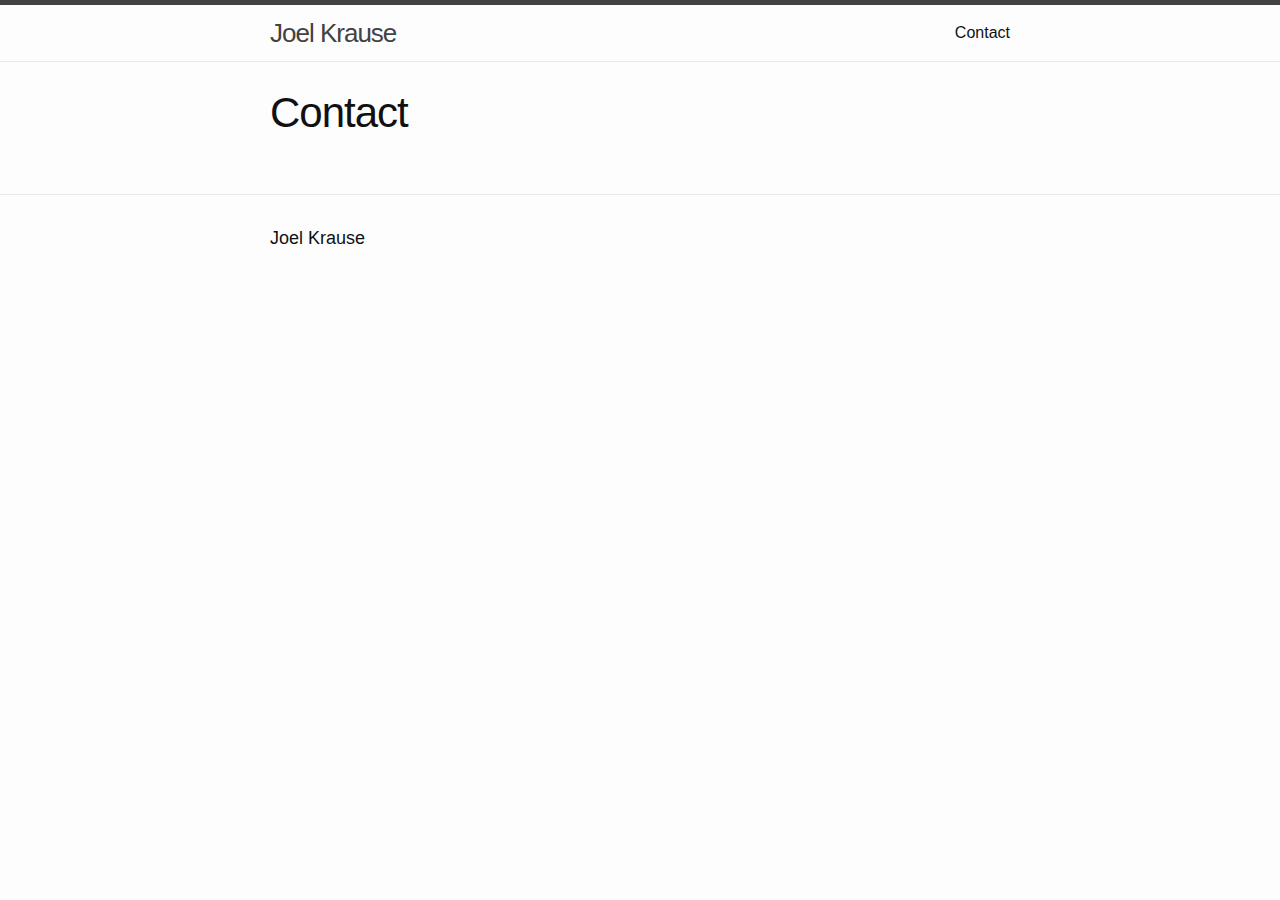
==== contact/index.html @ 30f141a0 "Updated Contact and 2 other files" ====
<!DOCTYPE html>
<html>

  <head>
  <meta charset="utf-8">
  <meta http-equiv="X-UA-Compatible" content="IE=edge">
  <meta name="viewport" content="width=device-width, initial-scale=1">

  <title>Contact</title>
  <meta name="description" content="Joel Krause">

  <link rel="stylesheet" href="/css/main.css">
  <link rel="canonical" href="http://heyjoel.co/contact/">
  <link rel="alternate" type="application/rss+xml" title="Joel Krause" href="http://heyjoel.co/feed.xml">
</head>


  <body>

    <header class="site-header">

  <div class="wrapper">

    <a class="site-title" href="/">Joel Krause</a>

    <nav class="site-nav">
      <a href="#" class="menu-icon">
        <svg viewBox="0 0 18 15">
          <path fill="#424242" d="M18,1.484c0,0.82-0.665,1.484-1.484,1.484H1.484C0.665,2.969,0,2.304,0,1.484l0,0C0,0.665,0.665,0,1.484,0 h15.031C17.335,0,18,0.665,18,1.484L18,1.484z"/>
          <path fill="#424242" d="M18,7.516C18,8.335,17.335,9,16.516,9H1.484C0.665,9,0,8.335,0,7.516l0,0c0-0.82,0.665-1.484,1.484-1.484 h15.031C17.335,6.031,18,6.696,18,7.516L18,7.516z"/>
          <path fill="#424242" d="M18,13.516C18,14.335,17.335,15,16.516,15H1.484C0.665,15,0,14.335,0,13.516l0,0 c0-0.82,0.665-1.484,1.484-1.484h15.031C17.335,12.031,18,12.696,18,13.516L18,13.516z"/>
        </svg>
      </a>

      <div class="trigger">
        
          
          <a class="page-link" href="/contact/">Contact</a>
          
        
          
        
          
        
          
        
          
        
      </div>
    </nav>

  </div>

</header>


    <div class="page-content">
      <div class="wrapper">
        <article class="post">

  <header class="post-header">
    <h1 class="post-title">Contact</h1>
  </header>

  <div class="post-content">
    

  </div>

</article>

      </div>
    </div>

    <footer class="site-footer">

  <div class="wrapper">

    <h2 class="footer-heading">Joel Krause</h2>

  </div>

</footer>


  </body>

</html>
---- css/main.css ----
body,h1,h2,h3,h4,h5,h6,p,blockquote,pre,hr,dl,dd,ol,ul,figure{margin:0;padding:0}body{font:300 16px/1.5 "Helvetica Neue",Helvetica,Arial,sans-serif;color:#111;background-color:#fdfdfd;-webkit-text-size-adjust:100%;-webkit-font-feature-settings:"kern" 1;-moz-font-feature-settings:"kern" 1;-o-font-feature-settings:"kern" 1;font-feature-settings:"kern" 1;font-kerning:normal}h1,h2,h3,h4,h5,h6,p,blockquote,pre,ul,ol,dl,figure,.highlight{margin-bottom:15px}img{max-width:100%;vertical-align:middle}figure>img{display:block}figcaption{font-size:14px}ul,ol{margin-left:30px}li>ul,li>ol{margin-bottom:0}h1,h2,h3,h4,h5,h6{font-weight:300}a{color:#2a7ae2;text-decoration:none}a:visited{color:#1756a9}a:hover{color:#111;text-decoration:underline}blockquote{color:#828282;border-left:4px solid #e8e8e8;padding-left:15px;font-size:18px;letter-spacing:-1px;font-style:italic}blockquote>:last-child{margin-bottom:0}pre,code{font-size:15px;border:1px solid #e8e8e8;border-radius:3px;background-color:#eef}code{padding:1px 5px}pre{padding:8px 12px;overflow-x:auto}pre>code{border:0;padding-right:0;padding-left:0}.wrapper{max-width:-webkit-calc(800px - (30px * 2));max-width:calc(800px - (30px * 2));margin-right:auto;margin-left:auto;padding-right:30px;padding-left:30px}@media screen and (max-width: 800px){.wrapper{max-width:-webkit-calc(800px - (30px));max-width:calc(800px - (30px));padding-right:15px;padding-left:15px}}.wrapper:after,.footer-col-wrapper:after{content:"";display:table;clear:both}.icon>svg{display:inline-block;width:16px;height:16px;vertical-align:middle}.icon>svg path{fill:#828282}.site-header{border-top:5px solid #424242;border-bottom:1px solid #e8e8e8;min-height:56px;position:relative}.site-title{font-size:26px;line-height:56px;letter-spacing:-1px;margin-bottom:0;float:left}.site-title,.site-title:visited{color:#424242}.site-nav{float:right;line-height:56px}.site-nav .menu-icon{display:none}.site-nav .page-link{color:#111;line-height:1.5}.site-nav .page-link:not(:last-child){margin-right:20px}@media screen and (max-width: 600px){.site-nav{position:absolute;top:9px;right:15px;background-color:#fdfdfd;border:1px solid #e8e8e8;border-radius:5px;text-align:right}.site-nav .menu-icon{display:block;float:right;width:36px;height:26px;line-height:0;padding-top:10px;text-align:center}.site-nav .menu-icon>svg{width:18px;height:15px}.site-nav .menu-icon>svg path{fill:#424242}.site-nav .trigger{clear:both;display:none}.site-nav:hover .trigger{display:block;padding-bottom:5px}.site-nav .page-link{display:block;padding:5px 10px;margin-left:20px}.site-nav .page-link:not(:last-child){margin-right:0}}.site-footer{border-top:1px solid #e8e8e8;padding:30px 0}.footer-heading{font-size:18px;margin-bottom:15px}.contact-list,.social-media-list{list-style:none;margin-left:0}.footer-col-wrapper{font-size:15px;color:#828282;margin-left:-15px}.footer-col{float:left;margin-bottom:15px;padding-left:15px}.footer-col-1{width:-webkit-calc(35% - (30px / 2));width:calc(35% - (30px / 2))}.footer-col-2{width:-webkit-calc(20% - (30px / 2));width:calc(20% - (30px / 2))}.footer-col-3{width:-webkit-calc(45% - (30px / 2));width:calc(45% - (30px / 2))}@media screen and (max-width: 800px){.footer-col-1,.footer-col-2{width:-webkit-calc(50% - (30px / 2));width:calc(50% - (30px / 2))}.footer-col-3{width:-webkit-calc(100% - (30px / 2));width:calc(100% - (30px / 2))}}@media screen and (max-width: 600px){.footer-col{float:none;width:-webkit-calc(100% - (30px / 2));width:calc(100% - (30px / 2))}}.page-content{padding:30px 0}.page-heading{font-size:20px}.post-list{margin-left:0;list-style:none}.post-list>li{margin-bottom:30px}.post-meta{font-size:14px;color:#828282}.post-link{display:block;font-size:24px}.post-header{margin-bottom:30px}.post-title{font-size:42px;letter-spacing:-1px;line-height:1}@media screen and (max-width: 800px){.post-title{font-size:36px}}.post-content{margin-bottom:30px}.post-content h2{font-size:32px}@media screen and (max-width: 800px){.post-content h2{font-size:28px}}.post-content h3{font-size:26px}@media screen and (max-width: 800px){.post-content h3{font-size:22px}}.post-content h4{font-size:20px}@media screen and (max-width: 800px){.post-content h4{font-size:18px}}.highlight{background:#fff}.highlight .c{color:#998;font-style:italic}.highlight .err{color:#a61717;background-color:#e3d2d2}.highlight .k{font-weight:bold}.highlight .o{font-weight:bold}.highlight .cm{color:#998;font-style:italic}.highlight .cp{color:#999;font-weight:bold}.highlight .c1{color:#998;font-style:italic}.highlight .cs{color:#999;font-weight:bold;font-style:italic}.highlight .gd{color:#000;background-color:#fdd}.highlight .gd .x{color:#000;background-color:#faa}.highlight .ge{font-style:italic}.highlight .gr{color:#a00}.highlight .gh{color:#999}.highlight .gi{color:#000;background-color:#dfd}.highlight .gi .x{color:#000;background-color:#afa}.highlight .go{color:#888}.highlight .gp{color:#555}.highlight .gs{font-weight:bold}.highlight .gu{color:#aaa}.highlight .gt{color:#a00}.highlight .kc{font-weight:bold}.highlight .kd{font-weight:bold}.highlight .kp{font-weight:bold}.highlight .kr{font-weight:bold}.highlight .kt{color:#458;font-weight:bold}.highlight .m{color:#099}.highlight .s{color:#d14}.highlight .na{color:teal}.highlight .nb{color:#0086B3}.highlight .nc{color:#458;font-weight:bold}.highlight .no{color:teal}.highlight .ni{color:purple}.highlight .ne{color:#900;font-weight:bold}.highlight .nf{color:#900;font-weight:bold}.highlight .nn{color:#555}.highlight .nt{color:navy}.highlight .nv{color:teal}.highlight .ow{font-weight:bold}.highlight .w{color:#bbb}.highlight .mf{color:#099}.highlight .mh{color:#099}.highlight .mi{color:#099}.highlight .mo{color:#099}.highlight .sb{color:#d14}.highlight .sc{color:#d14}.highlight .sd{color:#d14}.highlight .s2{color:#d14}.highlight .se{color:#d14}.highlight .sh{color:#d14}.highlight .si{color:#d14}.highlight .sx{color:#d14}.highlight .sr{color:#009926}.highlight .s1{color:#d14}.highlight .ss{color:#990073}.highlight .bp{color:#999}.highlight .vc{color:teal}.highlight .vg{color:teal}.highlight .vi{color:teal}.highlight .il{color:#099}
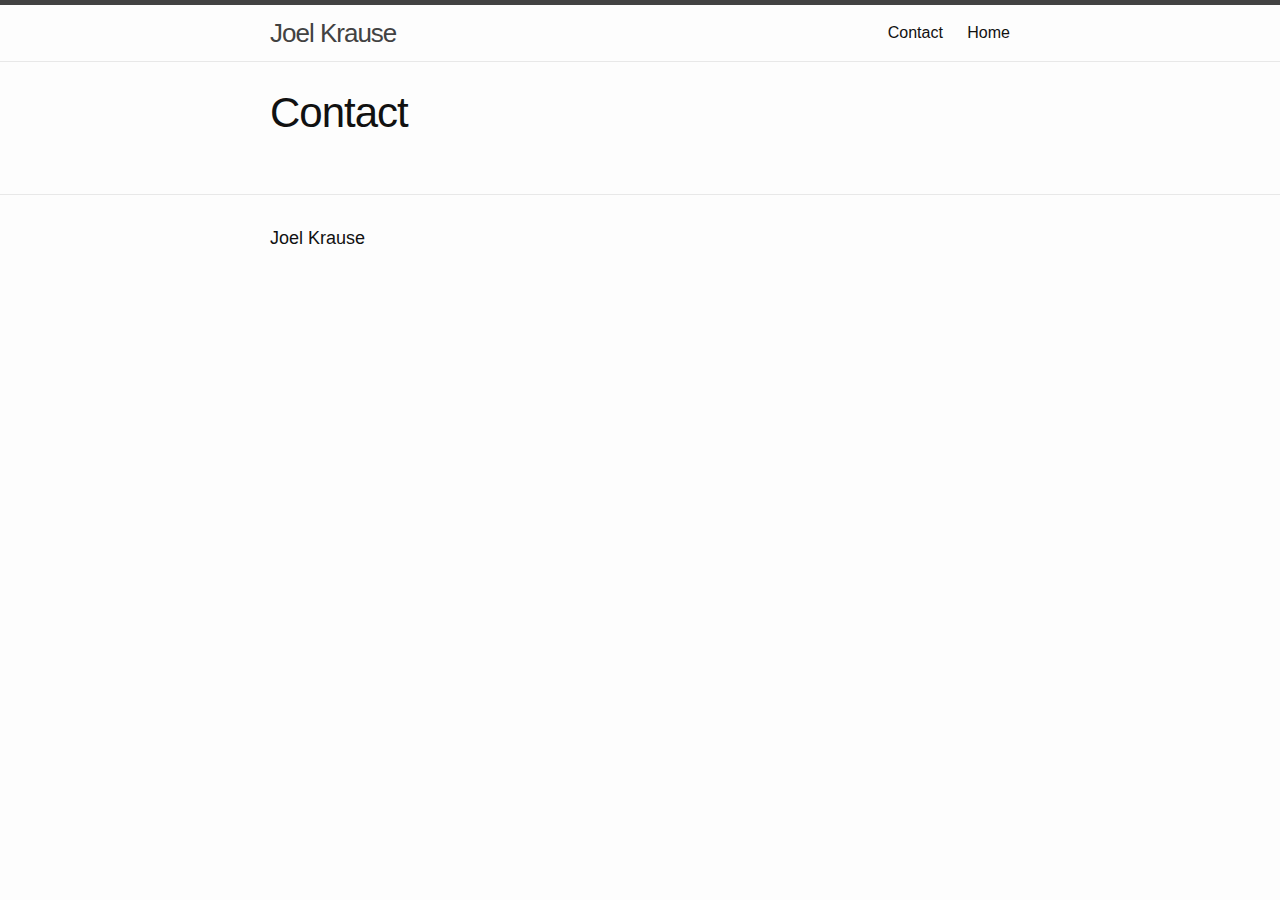
==== commit be2ed1b6: "Updated Hello and 6 other files" ====
--- a/contact/index.html
+++ b/contact/index.html
@@ -10,8 +10,8 @@
   <meta name="description" content="Joel Krause">
 
   <link rel="stylesheet" href="/css/main.css">
-  <link rel="canonical" href="http://heyjoel.co/contact/">
-  <link rel="alternate" type="application/rss+xml" title="Joel Krause" href="http://heyjoel.co/feed.xml">
+  <link rel="canonical" href="http://joelkrause.siteleaf.net/contact/">
+  <link rel="alternate" type="application/rss+xml" title="Joel Krause" href="http://joelkrause.siteleaf.net/feed.xml">
 </head>
 
 
@@ -38,6 +38,10 @@
           <a class="page-link" href="/contact/">Contact</a>
           
         
+          
+        
+          
+          <a class="page-link" href="/home/">Home</a>
           
         
           
